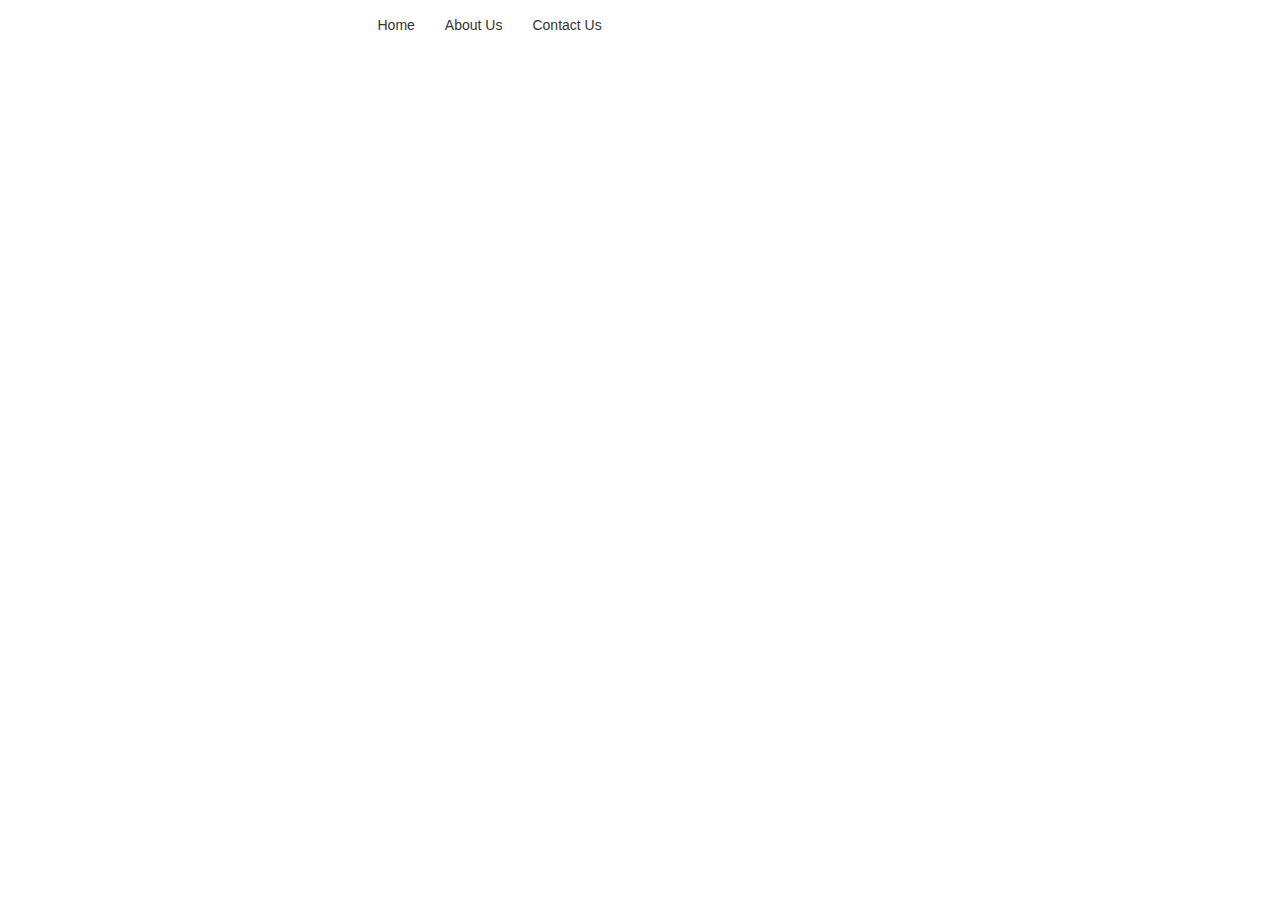
==== index.html @ 2b52ab79 "Added automatic Navigation" ====
<!DOCTYPE html>
<!--[if lt IE 7 ]><html class='ie ie6' lang='en'> <![endif]-->
<!--[if IE 7 ]><html class='ie ie7' lang='en'> <![endif]-->
<!--[if IE 8 ]><html class='ie ie8' lang='en'> <![endif]-->
<!--[if (gte IE 9)|!(IE)]><!--><html lang='en' class='no-js' ><!--<![endif]-->
<head>
    <meta http-equiv="Content-Type" content="text/html;charset=UTF-8">
    <title>BUSINESS NAME</title>

	<!-- Bootstrap CSS Styles-->     
	<link href="css/bootstrap.min.css" media="screen" rel="stylesheet" type="text/css" />
    <link href="css/menu.css" media="screen" rel="stylesheet" type="text/css" />
	<link type='text/css' rel='stylesheet' media='screen' href='css/custom.css'>  
    
    <script type="text/javascript" src="js/jquery.min.js"></script>
    <script type="text/javascript" src="js/modernizr.custom.js"></script>
    <!-- Le HTML5 shim, for IE6-8 support of HTML5 elements -->
    <!--[if lt IE 9]>
      <script src="http://html5shim.googlecode.com/svn/trunk/html5.js"></script>
    <![endif]-->

    <meta id="MetaDescription" name="DESCRIPTION" content=" " />
    <meta id="MetaKeywords" name="KEYWORDS" content="" />
    <meta id="MetaCopyright" name="COPYRIGHT" content="Local Directories Web Services" />
    <meta id="MetaAuthor" name="AUTHOR" content="LD Web Services" />
    <meta name="RESOURCE-TYPE" content="DOCUMENT" />
    <meta name="DISTRIBUTION" content="GLOBAL" />
    <meta name="ROBOTS" content="INDEX, FOLLOW" />
    <meta name="REVISIT-AFTER" content="2 Days" />
    <meta name="RATING" content="GENERAL" />
    <meta name="robots" content="noodp,noydir" />
    <meta name="robots" content="index, follow"/>
	<meta name="viewport" content="width=device-width, maximum-scale=1.0"> 

</head>
	<body id="home">

		<!-- Wrapper -->
        <div class="wrapper">

            <!-- Container -->
            <div class="container">

                <!-- Header -->
                <header>

                    <div class="row">

                        <div class="col-sm-3">
                            <!-- Logo -->
                            <div class="logo">
                                <a href="/">
                                    <img src="http://placehold.it/200x150" alt="">
                                </a>
                            </div>
                            <!-- Logo ends -->
                        </div>

                        <div class="col-sm-9">
                            <!-- Navigation -->
                            <!--.navbar placeholder-->
                            <div class="navbar-placeholder">
                            </div>
                            <!-- Navigation ends -->
                        </div>

                    </div>

                </header>
                <!-- Header ends -->

                <!-- Slider -->
                <div id="slider">
                    <div class="camera_wrap">
                        <div data-src="img"></div>
                        <div data-src="img"></div>
                        <div data-src="img"></div>
                    </div>
                </div>
                <!-- Slider ends -->

                <!-- Main Content -->
                <div id="main-content">

                    <!--  #####################view_section_1######################### -->
                    <div id="view_section_1">

                        <!-- Feature Area -->
                        <div class="feature-area">
                            <div class="row">
                                <div class="col-sm-6 col-md-3"></div>
                            </div>
                        </div>
                        <!-- Feature Area ends -->

                        <!-- Content Area-->
                        <div class="content-area">
                            <div class="row">
                                <div class="col-sm-12"></div>
                            </div>
                        </div>
                        <!-- Content Area ends -->

                    </div>
                    <!--  #####################view_section_1######################### -->

                </div>
                <!-- Main Content ends -->

            </div>
            <!-- Container end -->

            <!-- Footer -->
            <footer class="footer">
                <div class="container">
                    <div class="row">
                        <div class="col-sm-4"></div>
                        <div class="col-sm-4"></div>
                        <div class="col-sm-4"></div>
                    </div>
                </div>
            </footer>
            <!-- Footer ends -->

        </div>
        <!-- Wrapper end -->

	<!--Javascript--> 
	<script type="text/javascript" src="js/bootstrap.min.js"></script>
    <script type="text/javascript" src="js/navigation.js"></script>
	<script type="text/javascript" src="js/menu.js"></script>
	<script type='text/javascript' src='js/custom.js'></script>

	<!-- Google Map -->
	<script type='text/javascript' src='http://maps.google.com/maps/api/js?sensor=false'></script>

	<!-- Camera Slider -->
	<script type='text/javascript' src='http://cdn.myld.com.au/1/js/plugins/CameraSlider/1.3.4/camera.min.js'></script>
	<script type='text/javascript' src='http://cdn.myld.com.au/1/js/jquery.easing-1.3.min.js'></script>

	<!-- Validation -->
	<script type='text/javascript' src='http://cdn.myld.com.au/1/js/cform_validation/validation-2.1.min.js'></script>

	</body>
</html>
---- css/menu.css ----
/* ! Menu CSS 4.2 *
 * Designed and built by @joycecam
----------------------------------- */ 
@import url("http://cdn.myld.com.au/1/css/socialmedia.min.css");
@import url("http://cdn.myld.com.au/1/css/fontawesome/4.0.3/css/font-awesome.min.css"); 
@import url("http://cdn.myld.com.au/1/bootstrap/3.0.0/css/icons.min.css"); 
@import url(http://fonts.googleapis.com/css?family=Roboto:400,300,500,700);

html, body {
	-webkit-overflow-scrolling: touch;
}

.overflow-none,
.overflow-none body,
.overflow-none #jmm-content {
	overflow: hidden;
}

body {
	position: relative; 
	background: #fff; 
}
 
.navbar {
	display: none; 
}

#jmm-content {
	position: relative; 
	display: block;
	height: 100%;
	width: 100%;
	padding-top: 50px;
	-webkit-box-shadow: 0px -7px 5px 2px rgb(24, 24, 24);
	-moz-box-shadow: 0px -7px 5px 2px rgb(24, 24, 24);
	box-shadow: 0px -7px 5px 2px rgb(24, 24, 24);
	z-index: 999;   
	left: 0;
	-webkit-transition: left 0.4s ease-in-out;
	-moz-transition: left 0.4s ease-in-out;
	-ms-transition: left 0.4s ease-in-out;
	-o-transition: left 0.4s ease-in-out;
	transition: left 0.4s ease-in-out;
}

.jmm-fixed-menu {  
	position: fixed;
	top: 0;
	left: 0;
	width: 100% ;
	-webkit-box-sizing: border-box;
	-moz-box-sizing: border-box; 
	box-sizing: border-box; 
	background: #202020;
	height: 50px;
	line-height: 50px;
	z-index: 9999;  
	color: #fff;
	border-bottom: 1px solid #191919;
	display: block;
	-webkit-transition: left 0.4s ease-in-out;
	-moz-transition: left 0.4s ease-in-out;
	-ms-transition: left 0.4s ease-in-out;
	-o-transition: left 0.4s ease-in-out;
	transition: left 0.4s ease-in-out;
}

.jmm-fixed-menu .left-trigger {
	font-family: Joycification !important;
	display: block; 
	height: 50px;
	position: absolute;
	top: 0;
	left: 0;
	padding: 10px 15px;
	cursor: pointer;
	font-size: 25px;
	color: #FFF;
	line-height: 33px;
	z-index: 99999;  
}

.jmm-fixed-menu .right-trigger {
	font-family: Joycification !important;
	display: block; 
	height: 50px;
	position: absolute;
	top: 0;
	right: 0;
	padding: 10px 15px;
	cursor: pointer;
	font-size: 25px;
	color: #FFF;
	line-height: 33px; 
	z-index: 99999;  
}

.jmm-fixed-menu div { 
    font-family: 'Roboto';
    font-weight: normal;
	-webkit-box-sizing: border-box;
	-moz-box-sizing: border-box; 
	box-sizing: border-box; 
	font-size: 14px;
	float: left;  
	line-height: 50px !important;
	padding-left: 45px;
	padding-right: 45px;
	text-align: center; 
	height: 50px; 
	width: 100%; 
	border-bottom: 1px solid #080808; 
}

.jmm-fixed-menu div span {
	display: block;
	overflow: hidden;
	height: 50px;
	width: 100%;
}

.jmm-fixed-menu div span#site-name p.overflow-text {
	overflow: visible;
	line-height: 16px !important;
	padding-top: 8px;
}

.jmm-fixed-menu div span p {
	line-height: inherit !important;
	padding: 0;
	margin: 0;
	-webkit-transition: all 0.4s ease-in-out;
	-moz-transition: all 0.4s ease-in-out;
	-ms-transition: all 0.4s ease-in-out;
	-o-transition: all 0.4s ease-in-out;
	transition: all 0.4s ease-in-out;
}  

.jmm-menu {
	position: fixed; 
	top: 0 !important;
	left: 0; 
	width: 270px;
	height: 100%;
	background: #262626; 
    overflow: scroll; 
    overflow-x: hidden; 
	-webkit-overflow-scrolling: touch;
	display: none;
	z-index: 999;   
}

.jmm-menu#jmm-right {
	left: auto;
	right: 0;
	display: none;
}

.jmm-menu ul {	
	width: 100%;
	list-style: none;
	padding: 0;
	margin: 0; 
	-webkit-transition: all 0.4s ease-in-out;
	-moz-transition: all 0.4s ease-in-out;
	-ms-transition: all 0.4s ease-in-out;
	-o-transition: all 0.4s ease-in-out;
	transition: all 0.4s ease-in-out;
}

.jmm-menu#jmm-left > ul {
	position: relative;
	left: -270px; 
}

.jmm-menu#jmm-right > ul {
	position: relative;
	right: -270px;
} 

.jmm-menu li {
	font-size: 18px;
	position: relative;
	font-weight: 100; 
	position: relative;
}

.jmm-menu li.spacer {
	border: none
}

.jmm-menu li.spacer a {
	display: block;
}

.jmm-menu li a, 
.jmm-menu li a:hover, 
.jmm-menu li a:visited, 
.jmm-menu li a:focus {
	text-decoration: none;
	color: #cbc4c5;
	background-color: transparent;
	display: block;
	padding: 4px 10px;
	line-height: 40px;
    font-family: 'Roboto';
    font-weight: 300;
	font-size: 16px;
	position: relative;
	border-bottom: solid 1px rgba(228, 228, 228, 0.1);
	white-space: nowrap;
	overflow: hidden;
	text-overflow: ellipsis;
	text-transform:capitalize;
}

.jmm-menu li[data-menu="menu-branding"] a {
	background: url(http://cdn.myld.com.au/1/images/logos/poweredbyld_white.png) no-repeat center;
	display: block;
	height: 49px;
	width: 100%;
}

.jmm-menu#jmm-right .icon {
	font-family: Joycification !important;
	position: relative;
	top: 1px;
	width: 21px;
	display: inline-block;
}

.jmm-menu .jmm-hours {
	text-align: right;
} 

.jmm-menu .jmm-hours li  a {
	padding-right: 25px !important;
	xxline-height: 25px;
	xxfont-size: 14px;
	xxborder: none;
}

.jmm-menu .jmm-hours li  a span {
	float: left
}

.jmm-menu#jmm-right .fa.fa-clock.icon {
	background: url('img/fa-clock.png') center;
	height: 15px;
	width: 15px;
	background-size: cover;
}

/**DROPDOWN**/
.jmm-menu li[data-menu*="dropdown"] a span[data-trigger*="dropdown"] {
	position: absolute;
	color: #fff;
	right: 0;
	top: 0;
	height: 48px;
	line-height: 48px;
	width: 40px;
	text-align: center;
	background: #262626;
	border-left: 1px solid #3A3A3A;
	-webkit-transition: all 0.4s ease-in-out;
	-moz-transition: all 0.4s ease-in-out;
	-ms-transition: all 0.4s ease-in-out;
	-o-transition: all 0.4s ease-in-out;
	transition: all 0.4s ease-in-out;
}

.jmm-menu li[data-menu*="dropdown"] a span[data-trigger*="dropdown"] i {
	font-family: Joycification !important;
	font-size: 20px;
	position: relative;
	top: 3px;	
}

.jmm-menu ul li > ul {
	list-style: none;
	padding: 0 !important;
	height: 0;
	overflow: hidden;
} 

.jmm-menu ul li > ul.display {
	height: auto; 
	display: block !important;
} 

.jmm-menu ul li>ul ul {
	display: none;
}

.jmm-menu ul li>ul ul {
	
}

.jmm-menu  ul li > ul > li > a {
	padding-left: 35px !important;
}

.jmm-menu ul li > ul > li > ul > li > a {
	padding-left: 70px !important;
	font-size: 16px !important;
}

@media (min-width: 992px) {	

	.navbar-placeholder .navbar {
		display: block !important
	}
	
	.jmm-fixed-menu {
		display: none !important
	}
	
	#jmm-content {
		padding-top: 0px !important	
	}
}

@media (max-width: 991px) {
	#logo img {
		margin: 0 auto;	
	}
	
	.footer, #slider {
		display: none !important	
	}
}

/**plugin fixes**/
#jmm-content > .backstretch {	
	width: 100% !important; 
}
---- css/custom.css ----
/* @imports
--------------*/
@import url('http://cdn.myld.com.au/1/js/plugins/CameraSlider/1.3.4/camera.min.css');
@import url('http://cdn.myld.com.au/1/js/cform_validation/validation-2.1.min.css');


/* @font-faces
--------------*/

/* @general styles
-----------------*/
html, body {
    height: 100%;
}

body {
    
}

.wrapper {
    min-height: 100%;
    position: relative;
}

h1, h2, h3, h4, b {
	font-weight: ;
}

a, a:hover {
	color: inherit;
}

img {
	-webkit-backface-visibility: hidden; 
	-moz-backface-visibility: hidden; 
	-ms-backface-visibility: hidden; 
	backface-visibility: hidden; 

}

::selection {
  background: rgba(200, 200, 200, .6);
}

::-moz-selection {
  background: rgba(200, 200, 200, .6);
}

::-webkit-selection {
  background: rgba(200, 200, 200, .6);
}

.schema-address {
	display: none;
}

/* header
-----------------*/
header {
	background: ;
}

.logo {
	padding-top: ;
	padding-bottom: ;
}

.logo a {
	display: inline-block;
	max-width: 100%;
}

.nav > li > a {
	background-color: ;
	font-size: ;
	font-weight: ;
	color: ;
}

.nav > li.active > a,
.nav > li.active > a:hover,
.nav > li > a:hover,
.nav > li > a:focus {
	background-color: ;
	font-weight: ;
}

/* Slider
-----------------*/
#slider {
	height: 596px;
}

#contact-us #slider {
	display: none;
}

.camera_wrap {
	float: none;
	max-height: 596px;
}

.camera_fakehover {
	min-height: 596px;
}

/* contact page
-----------------*/
#map-canvas {
	width: 100%;
	height: 300px;
}

#spambox input[type="text"]#spam {
	height: 34px;
	padding: 6px 12px;
	font-size: 14px;
	line-height: 1.42857143;
	color: #555;
	background-color: #fff;
	background-image: none;
	border: 1px solid #ccc;
	border-radius: 4px;
	-webkit-box-shadow: inset 0 1px 1px rgba(0,0,0,.075);
	box-shadow: inset 0 1px 1px rgba(0,0,0,.075);
	-webkit-transition: border-color ease-in-out .15s,box-shadow ease-in-out .15s;
	transition: border-color ease-in-out .15s,box-shadow ease-in-out .15s;
}

.btn-custom {
	background-color: #;
	border-color: #;
	color: # !important;
	-webkit-border-radius: 0px; 
	-moz-border-radius: 0px; 
	border-radius: 0px;
	margin-bottom: 30px;
}

.btn-custom:hover,
.btn-custom:focus {
	background-color: #;
	border-color: #;
}

/* footer
-----------------*/
.footer {
	background-color: ;
	color: ;
}

.footer h3 {
	font-size: ;
	font-weight: ;
}

.footer p,
.footer li {
	font-size: ;
	font-weight: ;
	line-height: ;
}

.footer ul {
	list-style-type: none;
	padding-left: 0;
}

address {
    padding-left: 20px;
}

address i {
    float: left;
    margin-left: -20px;
    marign-right: 5px;
}

/* content
-----------------*/
.welcome-area {
	padding-top: ;
	padding-bottom: ;
}

.intro-area {
	padding-top: ;
	padding-bottom: ;
}

.feature-area {
	padding-top: ;
	padding-bottom: ;
}

.feature {
	display: block;
}

.feature:hover {
	text-decoration: none;
}

.feature h2 {
	font-size: ;
	font-weight: ;
	margin-top: ;
	margin-bottom: ;
	color: ;
}

.feature p {
	font-size: ;
	font-weight: ;
	color: ;
}

.content-area {
	
}

.content-area h2 {
	font-size: ;
	font-weight: ;
	margin-top: ;
	margin-bottom: ;
	color: ;
}

.content-area p,
.content-area li,
.content-area label {
	font-size: ;
	font-weight: ;
	color: ;
}

.content-area p,
.content-area ul {
	margin-bottom: ;
}

.content-area a {
	font-weight: ;
	color: #;
}

.img-box {
	display: inline-block;
	max-width: 100%;
}

/* ie9 hack
-----------------*/
.ie9 .gradient{filter:none;}

/* @media queries
-----------------*/
@media (min-width: 768px) {

}

@media (min-width: 992px) {
	
}

@media (min-width: 1200px) {
	.container {
		width: ;
	}
}

@media (min-width: 992px) and (max-width: 1199px) {

}

/*beginning of default fixed menu bar*/
@media (max-width: 991px) {
	#map-canvas {
		height: 300px;
	}
	.logo {
		text-align: center;
	}
}

@media (min-width: 768px) and (max-width: 991px) {
	
}

@media (max-width: 767px) {
	#map-canvas {
		height: 200px;
	}
}

@media (max-width: 568px) {

}

@media (max-width: 480px) {

}

/* Device specific media queries ----------- */
/* Tablets */
@media only screen 
and (min-device-width : 768px) 
and (max-device-width : 1024px) { ... }

/* iPads (landscape) */
@media only screen 
and (min-device-width : 768px) 
and (max-device-width : 1024px) 
and (orientation : landscape) { ... }

/* iPads (portrait) */
@media only screen 
and (min-device-width : 768px) 
and (max-device-width : 1024px) 
and (orientation : portrait) { ... }

/* iPhone */
@media only screen  
and (max-device-width : 568px) { /* STYLES GO HERE */ }
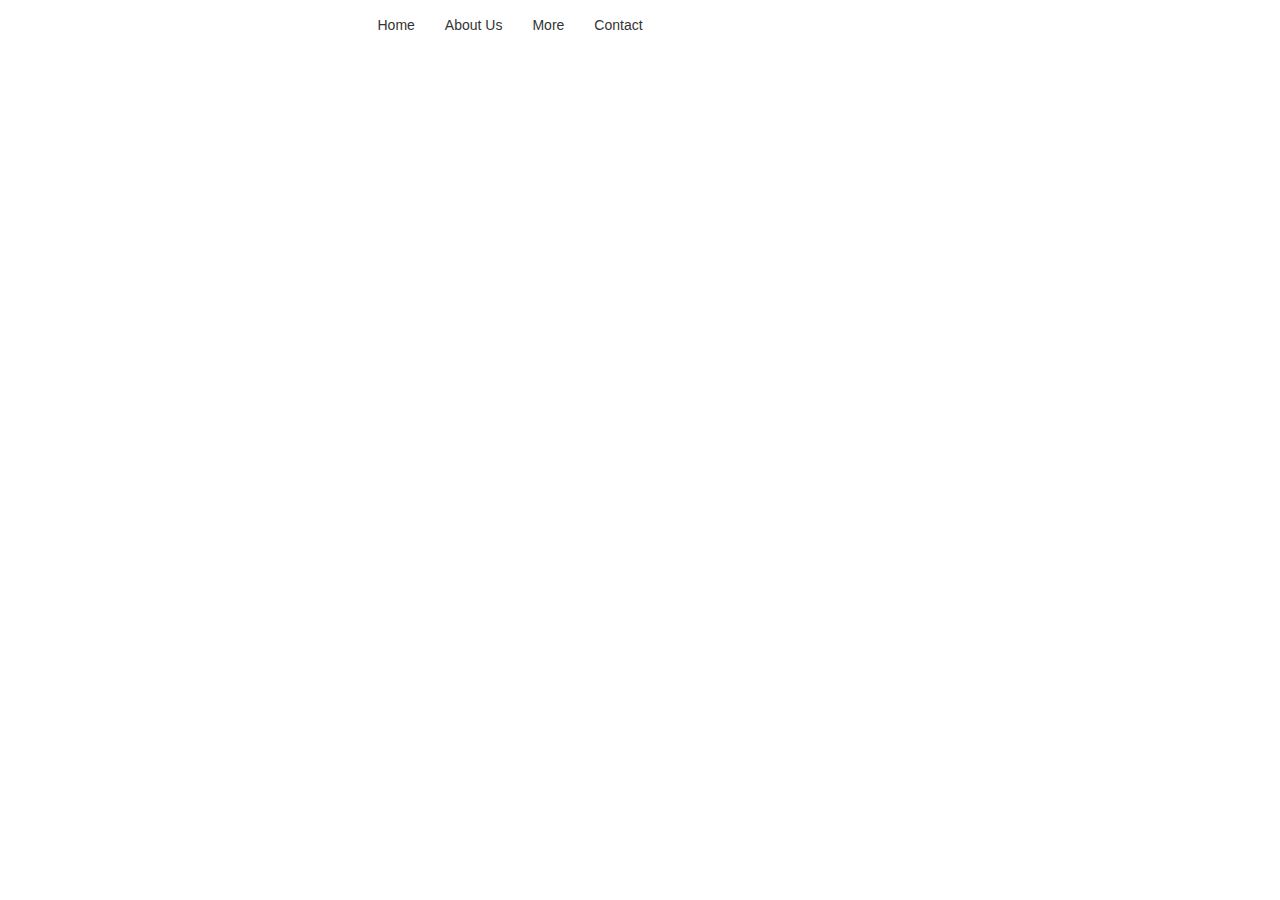
==== commit d089f0f3: "Updated Captcha" ====
--- a/index.html
+++ b/index.html
@@ -139,7 +139,19 @@
 	<script type='text/javascript' src='http://cdn.myld.com.au/1/js/jquery.easing-1.3.min.js'></script>
 
 	<!-- Validation -->
-	<script type='text/javascript' src='http://cdn.myld.com.au/1/js/cform_validation/validation-2.1.min.js'></script>
+	<script type='text/javascript' src='http://cdn.myld.com.au/1/js/plugins/smartCaptcha/smartCaptcha-v1.0.min.js'></script>
+
+    <!-- Gallery -->
+    <!--
+    <script type='text/javascript' src='http://cdn.myld.com.au/1/fancybox/jquery.fancybox-1.3.4.pack.js'></script>
+    <script type='text/javascript' src='http://cdn.myld.com.au/1/js/plugins/PhotoSwipe/klass.min.js'></script>
+    <script type='text/javascript' src='http://cdn.myld.com.au/1/js/plugins/PhotoSwipe/code.photoswipe.jquery-3.0.5.min.js'></script>
+    -->
+
+    <!-- FAQ -->
+    <!--
+    <script type='text/javascript' src='http://cdn.myld.com.au/1/js/plugins/Faq/faq.min.js'></script>
+    -->
 
 	</body>
 </html>--- a/css/menu.css
+++ b/css/menu.css
@@ -1,8 +1,8 @@
 /* ! Menu CSS 4.2 *
  * Designed and built by @joycecam
 ----------------------------------- */ 
-@import url("http://cdn.myld.com.au/1/css/socialmedia.min.css");
-@import url("http://cdn.myld.com.au/1/css/fontawesome/4.0.3/css/font-awesome.min.css"); 
+@import url("http://cdn.myld.com.au/1/css/socialmedia/socialmedia.min.css");
+@import url("http://cdn.myld.com.au/1/css/fontawesome/4.1.0/css/font-awesome.css");
 @import url("http://cdn.myld.com.au/1/bootstrap/3.0.0/css/icons.min.css"); 
 @import url(http://fonts.googleapis.com/css?family=Roboto:400,300,500,700);
 
--- a/css/custom.css
+++ b/css/custom.css
@@ -1,8 +1,10 @@
 /* @imports
 --------------*/
 @import url('http://cdn.myld.com.au/1/js/plugins/CameraSlider/1.3.4/camera.min.css');
-@import url('http://cdn.myld.com.au/1/js/cform_validation/validation-2.1.min.css');
-
+@import url('http://cdn.myld.com.au/1/js/cform_validation/validation-2.2.min.css');
+/*@import url('http://cdn.myld.com.au/1/fancybox/jquery.fancybox-1.3.4.min.css');
+@import url('http://cdn.myld.com.au/1/js/plugins/PhotoSwipe/photoswipe.min.css');*/ /* gallery */
+/*@import url('http://cdn.myld.com.au/1/js/plugins/Faq/faq.min.css');*/ /*FAQ*/
 
 /* @font-faces
 --------------*/
@@ -19,6 +21,8 @@
 
 .wrapper {
     min-height: 100%;
+    max-width: 100%;
+    overflow: hidden;
     position: relative;
 }
 
@@ -28,6 +32,11 @@
 
 a, a:hover {
 	color: inherit;
+	-webkit-transition: all 0.2s ease;
+	-moz-transition: all 0.2s ease;
+	-ms-transition: all 0.2s ease;
+	-o-transition: all 0.2s ease;
+	transition: all 0.2s ease;
 }
 
 img {
@@ -111,7 +120,14 @@
 	height: 300px;
 }
 
-#spambox input[type="text"]#spam {
+.form-control {
+	-moz-border-radius: 0;
+	-webkit-border-radius: 0;
+	border-radius: 0;
+	width: 100%;
+}
+
+#captcha-answer {
 	height: 34px;
 	padding: 6px 12px;
 	font-size: 14px;
@@ -120,7 +136,9 @@
 	background-color: #fff;
 	background-image: none;
 	border: 1px solid #ccc;
-	border-radius: 4px;
+	-moz-border-radius: 0;
+	-webkit-border-radius: 0;
+	border-radius: 0;
 	-webkit-box-shadow: inset 0 1px 1px rgba(0,0,0,.075);
 	box-shadow: inset 0 1px 1px rgba(0,0,0,.075);
 	-webkit-transition: border-color ease-in-out .15s,box-shadow ease-in-out .15s;
@@ -135,6 +153,13 @@
 	-moz-border-radius: 0px; 
 	border-radius: 0px;
 	margin-bottom: 30px;
+	padding-left: 60px;
+	padding-right: 60px;
+	-webkit-transition: all 0.2s ease;
+	-moz-transition: all 0.2s ease;
+	-ms-transition: all 0.2s ease;
+	-o-transition: all 0.2s ease;
+	transition: all 0.2s ease;
 }
 
 .btn-custom:hover,
@@ -174,7 +199,15 @@
 address i {
     float: left;
     margin-left: -20px;
-    marign-right: 5px;
+    margin-right: 5px;
+}
+
+.ls-branding {
+	padding-top: ;
+}
+
+.socialmedia {
+	padding-right: ;
 }
 
 /* content
@@ -184,11 +217,33 @@
 	padding-bottom: ;
 }
 
+.welcome-area h1 {
+	font-size: ;
+	margin-top: ;
+	margin-bottom: ;
+}
+
+.welcome-area p {
+	font-size: ;
+	margin-bottom: ;
+}
+
 .intro-area {
 	padding-top: ;
 	padding-bottom: ;
 }
 
+.intro-area h1 {
+	font-size: ;
+	margin-top: ;
+	margin-bottom: ;
+}
+
+.intro-area p {
+	font-size: ;
+	margin-bottom: ;
+}
+
 .feature-area {
 	padding-top: ;
 	padding-bottom: ;
@@ -246,10 +301,42 @@
 	color: #;
 }
 
+/*.fancybox,*/
 .img-box {
 	display: inline-block;
 	max-width: 100%;
 }
+
+/*.fancybox {
+	margin-bottom: 30px;
+	zoom: 1;
+	filter: alpha(opacity=100);
+	opacity: 1;
+	-webkit-transition: all 0.2s ease;
+	-moz-transition: all 0.2s ease;
+	-ms-transition: all 0.2s ease;
+	-o-transition: all 0.2s ease;
+	transition: all 0.2s ease;
+}
+
+.fancybox img {
+	margin: 0 auto;
+}
+
+.fancybox:hover {
+	filter: alpha(opacity=60);
+	opacity: .6;
+}
+
+#fancybox-content {
+	overflow: visible !important;
+}*/
+
+/*.faq-number {
+	background-color: #;
+	line-height: ;
+}*/
+
 
 /* ie9 hack
 -----------------*/
